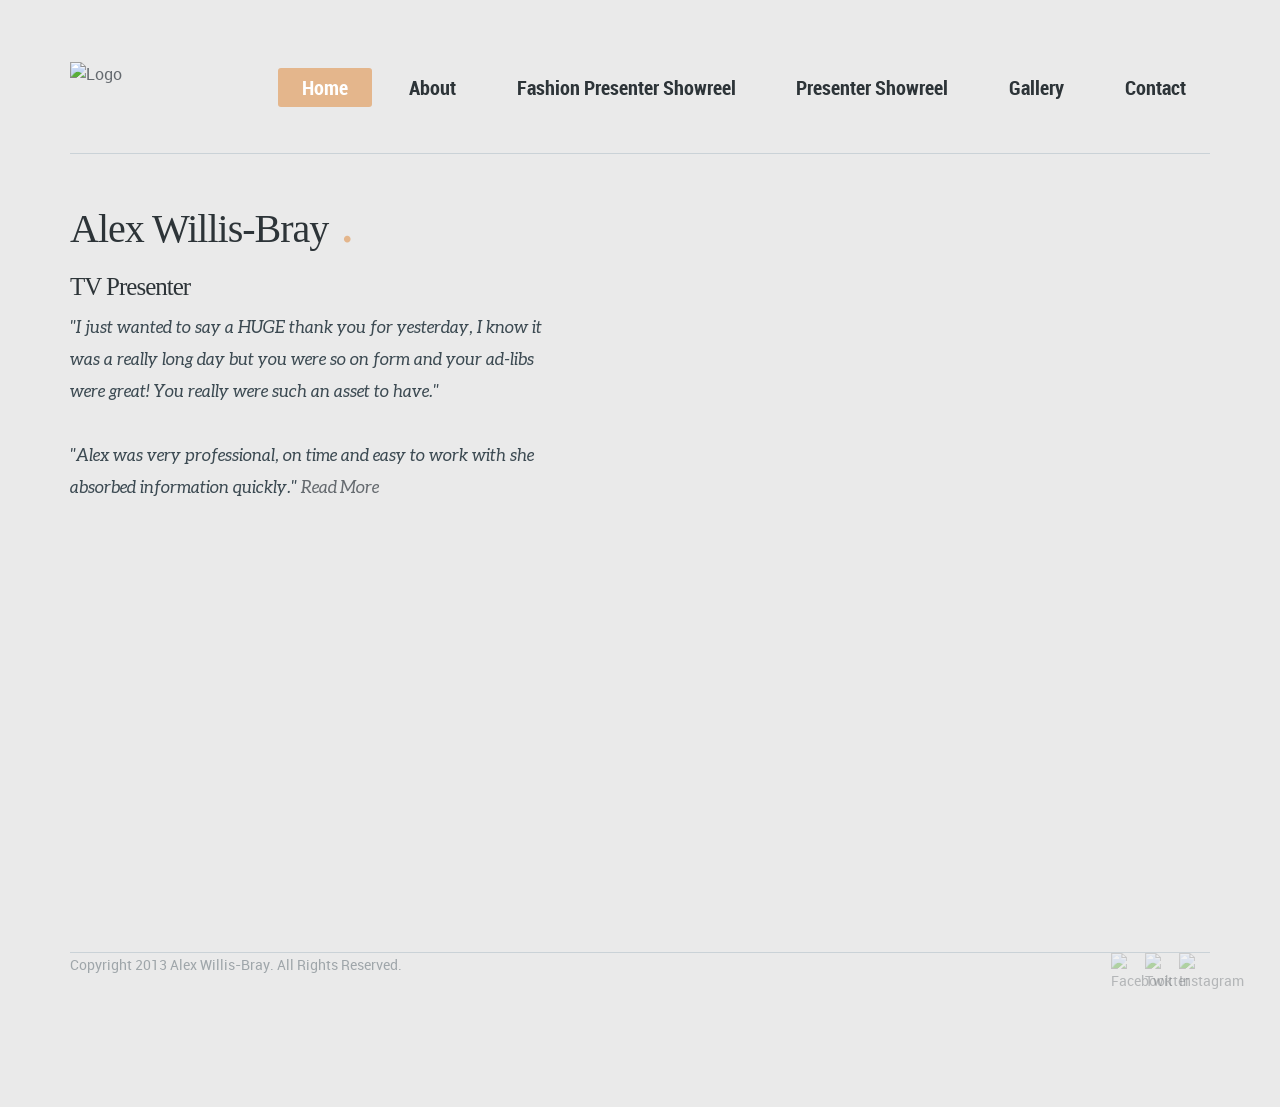
==== index.html @ b804fc94 "initial" ====
<!DOCTYPE html>
<!--[if lt IE 7]>      <html class="no-js lt-ie9 lt-ie8 lt-ie7"> <![endif]-->
<!--[if IE 7]>         <html class="no-js lt-ie9 lt-ie8"> <![endif]-->
<!--[if IE 8]>         <html class="no-js lt-ie9"> <![endif]-->
<!--[if gt IE 8]><!--> <html class="no-js"> <!--<![endif]-->
    <head>
    
    <!---
    <meta name="KEYWORDS" content="alex willis-bray, presenter, tv, entertainment, fashion, london, willis-bray, alex, model, willis bray, entertianer" />
    <meta name="AUTHOR" content="A Willis-Bray" />
    <meta name="COPYRIGHT" content="Alex Willis-Bray" />
    <meta name="ROBOTS" content="INDEX,Follow" />
    <meta http-equiv="Content-Type" content="text/html; charset=utf-8" />
    --->
    
        <meta charset="utf-8">
        <meta http-equiv="X-UA-Compatible" content="IE=edge,chrome=1">
        <meta content="width=device-width, initial-scale=1, maximum-scale=1, user-scalable=no" name="viewport">
        <meta content="black" name="apple-mobile-web-app-status-bar-style">
        
        <title>Official Website of Alex Willis-Bray</title>
        <meta name="description" content="The official web page for Alex Willis-Bray, with the latest vidoes, showreels and information.">
        <meta name="KEYWORDS" content="alex willis-bray, presenter, tv, entertainment, fashion, london, willis-bray, alex, model, willis bray, entertainer" />
        <meta name="ROBOTS" content="INDEX,Follow" />
        
         <link rel="stylesheet" type="text/css" href="css/normalize.min.css">
         <link rel="stylesheet" type="text/css" href="css/main.css">
         <link rel="stylesheet" type="text/css" href="js/fancybox/jquery.fancybox.css?v=2.1.4" media="screen" />
         <script src="js/vendor/modernizr-2.6.2-respond-1.1.0.min.js"></script>
    </head>
    <body>
    
<!-- Google Tag Manager -->
<noscript><iframe src="//www.googletagmanager.com/ns.html?id=GTM-P4D49F"
height="0" width="0" style="display:none;visibility:hidden"></iframe></noscript>
<script>(function(w,d,s,l,i){w[l]=w[l]||[];w[l].push({'gtm.start':
new Date().getTime(),event:'gtm.js'});var f=d.getElementsByTagName(s)[0],
j=d.createElement(s),dl=l!='dataLayer'?'&l='+l:'';j.async=true;j.src=
'//www.googletagmanager.com/gtm.js?id='+i+dl;f.parentNode.insertBefore(j,f);
})(window,document,'script','dataLayer','GTM-P4D49F');</script>
<!-- End Google Tag Manager -->


    <!--[if lt IE 7]>
        <p class="chromeframe">You are using an outdated browser. <a href="http://browsehappy.com/">Upgrade your browser today</a> or <a href="http://www.google.com/chromeframe/?redirect=true">install Google Chrome Frame</a> to better experience this site.</p>
    <![endif]-->
        
		<!-- Start Main Navigation -->
        <div class="header-container" id="masthead">
            <header class="wrapper clearfix">
            	<a href="index.html" class="logo"><img src="img/Top banner.jpg" alt="Logo" /></a>
                <nav>
           			<ul class="nav" id="nav">
                    	<li><a class="active" href="index.html">Home</a></li>
                        <li><a href="about.html">About</a></li>
                        <li><a href="showreel.html">Fashion Presenter Showreel</a></li>
                        <li><a href="showreel.fact.html">Presenter Showreel</a></li>
                        <li><a href="gallery.html">Gallery</a></li>
                        <li class="last"><a href="contact.html">Contact</a></li>
                    </ul>                	
                </nav>
            </header>
 
            <!-- Start Masthead -->
            <div class="wrapper clearfix">
            	 <br/>
            		<h1> Alex Willis-Bray </h1>
            		<h3>TV Presenter</h3>
            		<p class="lead">"I just wanted to say a HUGE thank you for yesterday, I know it 
            		<br/>
            		was a really long day but you were so on form and your ad-libs 
            		<br/>
            		were great! You really were such an asset to have."
            		<br/>
            		<br/>
            		"Alex was very professional, on time and easy to work with she 
            		<br/>
            		absorbed information quickly." 
            		
            		   <a href="about.html">Read More</a></p>
            	</div>   	   
            </div>
        </div>
           
		<!-- Start Footer -->
	<footer>
			<div class="main wrapper clearfix">
				<div class="foot right">
					<a href="http://www.facebook.com/pages/Alex-Willis-Bray/179561892118918"target=_blank" class="social-link"><img src="img/icon-facebook@2x.png" alt="Facebook" /></a>
					<a href="https://twitter.com/AlexWillisBray/" target=_blank" class="social-link"><img src="img/icon-twitter@2x.png" alt="Twitter" /></a>
					<a href="https://www.instagram.com/awillisbray/" target=_blank" class="social-link"><img src="img/icon-instagram@2x.png" alt="Instagram" /></a>
				</div>	
				
				<div class="foot left">
					Copyright 2013 Alex Willis-Bray. All Rights Reserved.
				</div>	
			</div>
		</footer>
 

		
		<!-- Start Scripts -->
        <script src="http://ajax.googleapis.com/ajax/libs/jquery/1.8.3/jquery.min.js"></script>
        <script>window.jQuery || document.write('<script src="js/vendor/jquery-1.8.3.min.js"><\/script>')</script>
		<script type="text/javascript" src="js/tinynav.min.js"></script>
		<script type="text/javascript" src="js/fitvids.min.js"></script>
		<script type="text/javascript" src="js/jquery.widowFix-1.3.2.min.js"></script> 
		<script type="text/javascript" src="js/fancybox/jquery.fancybox.js?v=2.1.4"></script>
		<script type="text/javascript" src="js/backstretch.js"></script>
		<script type="text/javascript" src="js/main.js"></script>
		
		
		
		<!-- Start Google Analytics --><script>
  (function(i,s,o,g,r,a,m){i['GoogleAnalyticsObject']=r;i[r]=i[r]||function(){
  (i[r].q=i[r].q||[]).push(arguments)},i[r].l=1*new Date();a=s.createElement(o),
  m=s.getElementsByTagName(o)[0];a.async=1;a.src=g;m.parentNode.insertBefore(a,m)
  })(window,document,'script','//www.google-analytics.com/analytics.js','ga');

  ga('create', 'UA-66955133-1', 'auto');
  ga('send', 'pageview');

</script>


        
    </body>
</html>
---- css/main.css ----
/* ==========================================================================
   Author - kenny Williams  // hirekenny.com.au
   ========================================================================== */

body { font-size: 1em; line-height: 1.4;  padding-bottom: 4em; }
::-moz-selection { background: #b3d4fc; text-shadow: none; }
::selection { background: #b3d4fc; text-shadow: none; }
.chromeframe { margin: 0.2em 0; background: #ccc; color: #000; padding: 0.2em 0;}
img { vertical-align: middle; border: none; }
a{ text-decoration: none; }
ol, ul{ margin: 0; padding: 0; }
body {-webkit-font-smoothing: antialiased; font-smooth: always; text-shadow: 1px 1px 1px rgba(0,0,0,0.004); font: 16px/24px 'robotoregular'; }
.wrapper { width: 1140px; margin: 0 auto; }



/* ==========================================================================
   Theme Colours
   ========================================================================== */
body{
   	background: #EAEAEA;  /* Background for Site */
}
html, button, input, select, textarea, a { 
	color: #656a6f; /* General Body Text Color*/
}
.main ul li:before, h1 span, h2 span, h3 span, h4 span, .highlight, h5, h6, h1:after, h2:after, h3:after, .main-container a:hover, 
.more:before, ol > li:before, .cta a:hover, .error[generated=true], .footable.breakpoint > tbody > tr > td.expand:before{
	color: #E4B68C; /* Feature Color pink dot*/
}   
a.btn, input[type=button], nav a.active, input[type=submit]{
	background-color: #E4B68C; /* Button Back Ground Color*/
	color: #fff; /* Button Text Color*/
}
a.btn:hover, input[type=button]:hover, nav a:hover, input[type=submit]:hover{
	background-color: #646d72; /* Button Back Ground Color on Hover*/
	color: #fff;
}
h1, h2, h3, h4, .nav a, h1 a, h2 a, h3 a, h4 a, #response .success, .success:before, #response .failure{
	color: #2d3438; /* Headings Color*/
} 
strong, b, .lead, .main table th, blockquote, .more, .cta a{
	color: #3c4a52; /* Headings Color*/
}
#masthead{
	background: #EAEAEA ; /* Home Page Masthead Background Color - Match to image*/
}
.cta, .cta h1, .cta h2, .cta h4, .cta h5{
	color: #000000; /* Masthead Headings font Color*/
}
.cta h3{
	color: #000000; /* Masthead Headings Color*/
}



/* ==========================================================================
   Logos
   ========================================================================== */  
.logo{
	max-width: 300px; /* Update width to suite your own logo size */
}
.logo-foot{
	max-width: 45px; /* Update width to suite your own logo size */
}




	

/* ==========================================================================
   Masthead Styles
   ========================================================================== */
#masthead{
	display: block;
	height: 952px;
}

.cta h1{
	font-family: 'Century Gothic'; 
	font-size: 30px;
	font-weight:400;
	margin-bottom: 15px;
	line-height: -10px;
	letter-spacing: -2px;
}
.cta h3{
	font-family: 'Century Gothic';
	letter-spacing: 0;
}
.cta h1:after {
	content: ".";
	font-size: 56px;
	position: relative;
	padding-left: 3px;
}
em{ 
	font-style: normal;
	font-family:Century Gothic; 
}
.cta{
	margin-top: 18%;
	padding-bottom: 30px;
	font-size: 18px;
}
.cta a{
	-webkit-transition: all 250ms ease-in-out;
	-moz-transition: all 250ms ease-in-out;
	-ms-transition: all 250ms ease-in-out;
	-o-transition: all 250ms ease-in-out;
	transition: all 250ms ease-in-out;
}




/* ==========================================================================
   Main Navigation Styles
   ========================================================================== */

.logo{
	display: inline-block;
	float: left;
}   
.logo img, .logo-foot img{
	width: 100%;
}   
.header-container nav{
	float: right;
	margin-top: 10px;
}
.header-container .nav li{
	float: left;
	position: relative;
	padding: .4em .4em;
}
.nav a{
	font-family: 'robotobold_condensed';
	font-size: 20px;
	padding: 0.3em 1.2em;
	-webkit-border-radius: 3px;
	-moz-border-radius: 3px;
	border-radius: 3px;
	white-space: nowrap;
	-webkit-transition: all 250ms ease-in-out;
	-moz-transition: all 250ms ease-in-out;
	-ms-transition: all 250ms ease-in-out;
	-o-transition: all 250ms ease-in-out;
	transition: all 250ms ease-in-out;
}
.tinynav { 
	display: none; 
	width: 100%;
	margin-top: .5em;
	margin-bottom: .6em;
}



/* ==========================================================================
   Main Container General Layout Styles
   ========================================================================== */
.header-container header{
	padding-top: 60px;
	border-bottom: 1px solid #cad2d7;
	padding-bottom: 45px;
}   
.main-container{
	padding: 50px 0;
}
.main-content{
	width: 65%;
	float: left;
}
.main-content.full{
	width: 100%;
	float: none;
}
.main-content img
{
	max-width: 100%;width: 100%;
	background: #d7dce3;
	border: 6px solid #fff;
	margin: 1em 0;
	-webkit-box-sizing: border-box;
	    -moz-box-sizing: border-box;
	    box-sizing: border-box;
	}

.right-aside img{
	max-width: 100%;width: 100%;
	background: #d7dce3;
	border: 0px solid #fff;
	margin: 1em 0;
	-webkit-box-sizing: border-box;
	    -moz-box-sizing: border-box;
	    box-sizing: border-box;
}
a img{
	-webkit-transition: all 250ms ease-in-out;
	-moz-transition: all 250ms ease-in-out;
	-ms-transition: all 250ms ease-in-out;
	-o-transition: all 250ms ease-in-out;
	transition: all 250ms ease-in-out;
	opacity: 1;
	position: relative;
}
a img:hover{
	opacity: .6;
}
.right-aside{
	float: right;
	width: 24%;
	border-left: 1px solid #cad2d7;
	padding-left: 4%;
}
.right-aside img{
	width: 100%;
}



/* ============= Columns ===============*/ 
.half{
	width: 47%;
	margin-right: 6%;
	float: left;
}
.third{
	width: 30%;
	margin-right: 5%;
	float: left;
}
.fourths{
	width: 22%;
	margin-right: 4%;
	float: left;
}
.two-third, .cta.two-third{
	width: 100%;/*65%;*/
	margin-right: 5%;
	float: left;
}
.three-fourths{
	width: 89%;
	margin-right: 4%;
	float: left;
}
.left{
	float: left;
}
.right{
	float: right;
}




/* ==========================================================================
   Typography
   ========================================================================== */
h1, h2, h3, h4, h5, h6, p{
	word-wrap: break-word;
}   
h1, h2, h3, h4, h5, h6{ 
	font-weight: normal;
	line-height: 100%;
	letter-spacing: -1px;
	margin: 25px 0 .5em;
}
h1{
	font-size: 40px;
}
h2{
	font-size: 36px;
	margin-top: 15px;
}
h3{
	font-size: 25px;
}
h4, h5{
	font-size: 24px;
}
h6{
	font-size: 14px;
	letter-spacing: 0px;
	position: relative;
}
h6.meta, blockquote h6{
	top: -1.4em;
}
strong, h1, h2, h3, h4, h5, h6, b, .more, ol > li:before, .cta a{
	font-family: 'Century Gothic';
	font-weight:normal;
}
h1:after{
	content: ".";
	font-size: 56px;
	position: relative;
	padding-left: 3px;
}
h2:after, h3:after{
	font-size: 56px;
	position: relative;
	padding-left: 3px;
}
em{ 
	font-style: normal;
	font-family:Century Gothic; 
}
.lead, blockquote{
	font-size: 17px;
	line-height: 32px;
	font-family: 'aleoitalic';
}
.lead{
	margin-top: 0;
}

.main-container a{
	-webkit-transition: all 250ms ease-in-out;
	-moz-transition: all 250ms ease-in-out;
	-ms-transition: all 250ms ease-in-out;
	-o-transition: all 250ms ease-in-out;
	transition: all 250ms ease-in-out;
	cursor: pointer;
}


hr { display: block; height: 1px; border: 0; border-top: 1px solid #cad2d7; padding: 0; margin: 3em 0; }
hr.dash { display: block; height: 1px; border: 0; border-top: 1px dashed #cad2d7; margin: 3em 0; padding: 0; }
hr.dots { display: block; height: 1px; border: 0; border-top: 1px dotted #cad2d7; margin: 3em 0; padding: 0; }


iframe{
	margin-top: 1em;
	margin-bottom: 1em;
	padding: 1%;
	-webkit-border-radius: 3px;
	-moz-border-radius: 3px;
	border-radius: 3px;
	background-color: #fff;
	width: 98%;
}
.fluid-width-video-wrapper{
	margin-bottom: 1em;
	background-color: #ffffff;
}
.fluid-width-video-wrapper iframe{
	width: 100%;
	padding: 0;
	margin: 0;
}


blockquote, blockquote.right, blockquote.left{
	margin: 0 3% 3%;
}



/* ============= Lists ===============*/   
.main ul, .main ol{
	margin-bottom: 12px;
}   
.main ul li, .more{
	list-style-type: none;
	line-height: 20px;
	padding-top: 5px;
	padding-bottom: 8px;
	position: relative;
	padding-left: 22px;
}

.main ul li:before, .more:before{
	content: "g";
	font-family: 'bulletsregular';
	font-size: 16px;
	left: 3px;
	top: 6px;
	position: absolute;
}
.main ol{
	margin-left: 22px;
}
ol {
    counter-reset:li; /* Initiate a counter */
    margin-left:0; /* Remove the default left margin */
    padding-left:0; /* Remove the default left padding */
}
ol > li {
    position:relative; /* Create a positioning context */
    list-style:none; /
	margin: 0 0 0 1em;
	padding-top: 3px;
	padding-bottom: 5px;
	padding-left: 0px;
}
ol > li:before {
    content:counter(li) "."; /* Use the counter as content */
    counter-increment:li; /* Increment the counter by 1 */
    position:absolute;
    top:-2px;
    left:-1.5em;
    -moz-box-sizing:border-box;
    -webkit-box-sizing:border-box;
    box-sizing:border-box;
    width:1.5em;
    margin-right:8px;
    padding:4px;
    text-align:center;
}
li ol,li ul {margin-top:6px;}
ol ol li:last-child {margin-bottom:0;}




/* ============= Buttons ===============*/
a.btn, input[type=button], input[type=submit]{
	border: none;
	color: #fff;
	font-weight: normal;
	font-size: 18px;
	font-family: 'robotobold';
	-webkit-border-radius: 3px;
	-moz-border-radius: 3px;
	border-radius: 3px;
	padding: .6em 1.2em;
	white-space: nowrap;
	display: inline-block;
	-webkit-transition: all 250ms ease-in-out;
	-moz-transition: all 250ms ease-in-out;
	-ms-transition: all 250ms ease-in-out;
	-o-transition: all 250ms ease-in-out;
	transition: all 250ms ease-in-out;
	margin-bottom: .5em;
	margin-top: .5em;
}
a.btn:hover{
	color: #fff;
}
a.small-btn{
	font-size: 14px;
	padding: .4em .9em;
}
a.xsmall-btn{
	font-size: 12px;
	padding: .2em .7em;
}



/* ============= Tables ===============*/
.main table{
	border: 1px solid #dde1e5;	
	text-align: left;
	width: 100%;
	background: #ffffff;
}
.main table th{
	padding: .5em;
	border: 1px solid #dde1e5;
	background-color: #ebedef;
	vertical-align: top;	
}
.main table td{
	padding: .5em;
	border: 1px solid #dde1e5;
	vertical-align: top;	
}
.main table tr:nth-child(2n+1){
	background-color: #f8f8f8;
}




/* ============= Forms ===============*/
form{
	margin-top: 3em;
}
fieldset{
	padding: 1em;
	-webkit-border-radius: 3px;
	-moz-border-radius: 3px;
	border-radius: 3px;
	border: 1px solid #d9d6cf;
	margin-bottom: 1em;
}
fieldset fieldset{
	background: #ffffff;
}
label{
	font-weight: normal;
	font-family: 'robotobold';
	padding-right: 1em;
	display: block;
}
input[type=text],  input[type=email], input[type=password], textarea{
 	border: 1px solid #dde1e5;
	background: #ffffff;
	padding: 10px 2%;
	font-family: 'robotolight_italic';
	color: #969ca5;
	-webkit-border-radius: 3px;
	-moz-border-radius: 3px;
	border-radius: 3px;
	display: inline-block;
	outline: none;
	margin-bottom: 1em;
	resize: none;
	display: block;
	width: 68%;
	-webkit-appearance: none;
}
 input[type=text]:focus, textarea:focus, input[type=email]:focus, input[type=password]:focus{
 	border: 1px solid #efdca2;
 }
textarea{
	width: 96%;
	height: 140px;
	display: block;
	resize: none;
	outline: none;
}
select, input[type=radio], input[type=checkbox] {
	margin-bottom: 1em;
	margin-right: 6px;
}
.error[generated=true] {
	font-size: 14px;
	font-family: 'robotoitalic';
}




/* ==========================================================================
   Footer Styles
   ========================================================================== */
				
footer .wrapper
{
	font-size: 14px;
	color: #9fa6aa;
	border-top: 1px solid #cad2d7;
	padding: 0px 0 50px 0;
	margin-top: 0px;
}
.logo-foot{
	display: inline-block;
	padding-right: 5px;
}
.social-link{
	width: 31px;
	opacity: .4;
	display: inline-block;
	-webkit-transition: all 250ms ease-in-out;
	-moz-transition: all 250ms ease-in-out;
	-ms-transition: all 250ms ease-in-out;
	-o-transition: all 250ms ease-in-out;
	transition: all 250ms ease-in-out;
}					
.social-link img{
	width: 100%;
}
.social-link:hover{
	opacity: 1;
}


/* ==========================================================================
   Author's custom styles
   ========================================================================== */












/* ==========================================================================
   Media Queries 480
   ========================================================================== */
@media only screen and (max-width: 480px) { 
	 input[type=text],  input[type=email], input[type=password], textarea, a.btn, input[type=button], input[type=submit]{
		padding: 10px 2%;
		width: 96%;
	}
	a.btn, input[type=button]{
		text-align: center;
	}
	a.small-btn{
		font-size: 14px;
		padding: .4em 2%;
	}
	a.xsmall-btn{
		font-size: 12px;
		padding: .2em 2%;
	}
	iframe{
		max-height: 320px;
	}
	
}



/* ==========================================================================
   Media Queries 600
   ========================================================================== */
@media only screen and (max-width: 600px) { 

	.logo{
		float: none;
		padding-bottom: 20px;
	}
	.header-container nav{
		float: none;
	}
	select.tinynav{
		width: 100%;
	}
	.main-content img{
		width: 100%;
	}
	.backstretch{
		opacity: 0.2;
	}
	.cta.two-third{
		width: 100%;
		margin-right: 0%;
		float: none;
	}

	
	/* ============= Tables ===============*/
		.main table{ 
			border-left: 1px solid #cad2d7;
			border-right: 1px solid #cad2d7;
			border-top: none;
			border-bottom: none;
		}	
}


/* ==========================================================================
   Media Queries 768
   ========================================================================== */
@media only screen and (max-width: 768px) {
	.tinynav { 
		display: block; 
	}
	#nav{ 
		display: none; 
	}	
	#masthead{
		display: block;
		height: 100%;
	}
	.cta h1{
		font-size: 45px;
	}
	
	/* ============= Main Container General Layout Styles===============*/
	.header-container header{
		padding: 30px 0 25px;
		text-align: center;
	} 
	.main-content, .right-aside{
		width: 100%;
		float: none;
		border: none;
		padding-left: 0;
		padding-right: 0;
	}
	.main-container{
		padding: 25px 0 50px;
	}
	.right-aside{
		border-top: 1px solid #cad2d7;
		margin-top: 25px; 
	}
	/* ============= Columns ===============*/ 
	.third, .half, .fourths, .two-third, ol.icon-lists li, ul.flag-lists li, .three-fourths, .foot.left, .foot.right{
		width: 100%;
		margin-right: 0%;
		float: none;
	}
	.third, .half, .fourths, .two-third, .three-fourths{
		margin-bottom: 30px;
	}
	blockquote.third, blockquote.half, blockquote.fourths, blockquote.two-third{
		width: 100%;
	}
	blockquote, blockquote.right, blockquote.left{
		margin: 0;
	}
	.foot.left, .foot.right{
		display: block;
		text-align: center;
		margin-bottom: 50px;
	}
	
 }
 

 
/* ==========================================================================
   Media Queries 1140
   ========================================================================== */  
@media only screen and (max-width: 1140px) { 
	.wrapper { width: 92%; margin: 0 4%; }
}











/* ==========================================================================
   FONTS
   ========================================================================== */
   
@font-face {
    font-family: 'aleoitalic';
    src: url('../font/aleo-italic-webfont.eot');
    src: url('../font/aleo-italic-webfont.eot?#iefix') format('embedded-opentype'),
         url('../font/aleo-italic-webfont.woff') format('woff'),
         url('../font/aleo-italic-webfont.ttf') format('truetype'),
         url('../font/aleo-italic-webfont.svg#aleoitalic') format('svg');
    font-weight: normal;
    font-style: normal;

}


@font-face {
    font-family: 'bulletsregular';
    src: url('../font/bullets-webfont.eot');
    src: url('../font/bullets-webfont.eot?#iefix') format('embedded-opentype'),
         url('../font/bullets-webfont.woff') format('woff'),
         url('../font/bullets-webfont.ttf') format('truetype'),
         url('../font/bullets-webfont.svg#bulletsregular') format('svg');
    font-weight: normal;
    font-style: normal;

}

@font-face {
    font-family: 'robotoblack';
    src: url('../font/roboto-black-webfont.eot');
    src: url('../font/roboto-black-webfont.eot?#iefix') format('embedded-opentype'),
         url('../font/roboto-black-webfont.woff') format('woff'),
         url('../font/roboto-black-webfont.ttf') format('truetype'),
         url('../font/roboto-black-webfont.svg#robotoblack') format('svg');
    font-weight: normal;
    font-style: normal;

}


@font-face {
    font-family: 'robotobold';
    src: url('../font/roboto-bold-webfont.eot');
    src: url('../font/roboto-bold-webfont.eot?#iefix') format('embedded-opentype'),
         url('../font/roboto-bold-webfont.woff') format('woff'),
         url('../font/roboto-bold-webfont.ttf') format('truetype'),
         url('../font/roboto-bold-webfont.svg#robotobold') format('svg');
    font-weight: normal;
    font-style: normal;

}


@font-face {
    font-family: 'robotobold_condensed';
    src: url('../font/roboto-boldcondensed-webfont.eot');
    src: url('../font/roboto-boldcondensed-webfont.eot?#iefix') format('embedded-opentype'),
         url('../font/roboto-boldcondensed-webfont.woff') format('woff'),
         url('../font/roboto-boldcondensed-webfont.ttf') format('truetype'),
         url('../font/roboto-boldcondensed-webfont.svg#robotobold_condensed') format('svg');
    font-weight: normal;
    font-style: normal;

}


@font-face {
    font-family: 'robotoitalic';
    src: url('../font/roboto-italic-webfont.eot');
    src: url('../font/roboto-italic-webfont.eot?#iefix') format('embedded-opentype'),
         url('../font/roboto-italic-webfont.woff') format('woff'),
         url('../font/roboto-italic-webfont.ttf') format('truetype'),
         url('../font/roboto-italic-webfont.svg#robotoitalic') format('svg');
    font-weight: normal;
    font-style: normal;

}




@font-face {
    font-family: 'robotolight_italic';
    src: url('../font/roboto-lightitalic-webfont.eot');
    src: url('../font/roboto-lightitalic-webfont.eot?#iefix') format('embedded-opentype'),
         url('../font/roboto-lightitalic-webfont.woff') format('woff'),
         url('../font/roboto-lightitalic-webfont.ttf') format('truetype'),
         url('../font/roboto-lightitalic-webfont.svg#robotolight_italic') format('svg');
    font-weight: normal;
    font-style: normal;

}




@font-face {
    font-family: 'robotoregular';
    src: url('../font/roboto-regular-webfont.eot');
    src: url('../font/roboto-regular-webfont.eot?#iefix') format('embedded-opentype'),
         url('../font/roboto-regular-webfont.woff') format('woff'),
         url('../font/roboto-regular-webfont.ttf') format('truetype'),
         url('../font/roboto-regular-webfont.svg#robotoregular') format('svg');
    font-weight: normal;
    font-style: normal;

}






/* ==========================================================================
   Helper classes
   ========================================================================== */

.clearfix:before, .clearfix:after { content: " "; display: table; }
.clearfix:after { clear: both; }
.clearfix { *zoom: 1; }
.last{ margin-right: 0!important; padding-right: 0!important; border-right: none!important; }
.first{ margin-left: 0!important; padding-left: 0!important; border-left: none!important; }
.tableless, .tableless th, .tableless tr, .tableless td{
	background: none!important;
	border: none!important;
	padding: 0px!important;
}


/* ==========================================================================
   Print styles
   ========================================================================== */

@media print {
* { background: transparent !important; color: #000 !important; box-shadow:none !important; text-shadow: none !important;}
a, a:visited { text-decoration: underline; }
a[href]:after { content: " (" attr(href) ")";}
abbr[title]:after { content: " (" attr(title) ")"; }
.ir a:after, a[href^="javascript:"]:after, a[href^="#"]:after { content: ""; }
img { max-width: 100% !important; page-break-inside: avoid; }

@page { margin: 0.5cm; }
p, h2, h3 { orphans: 3; widows: 3; }
h2, h3 { page-break-after: avoid; }
}
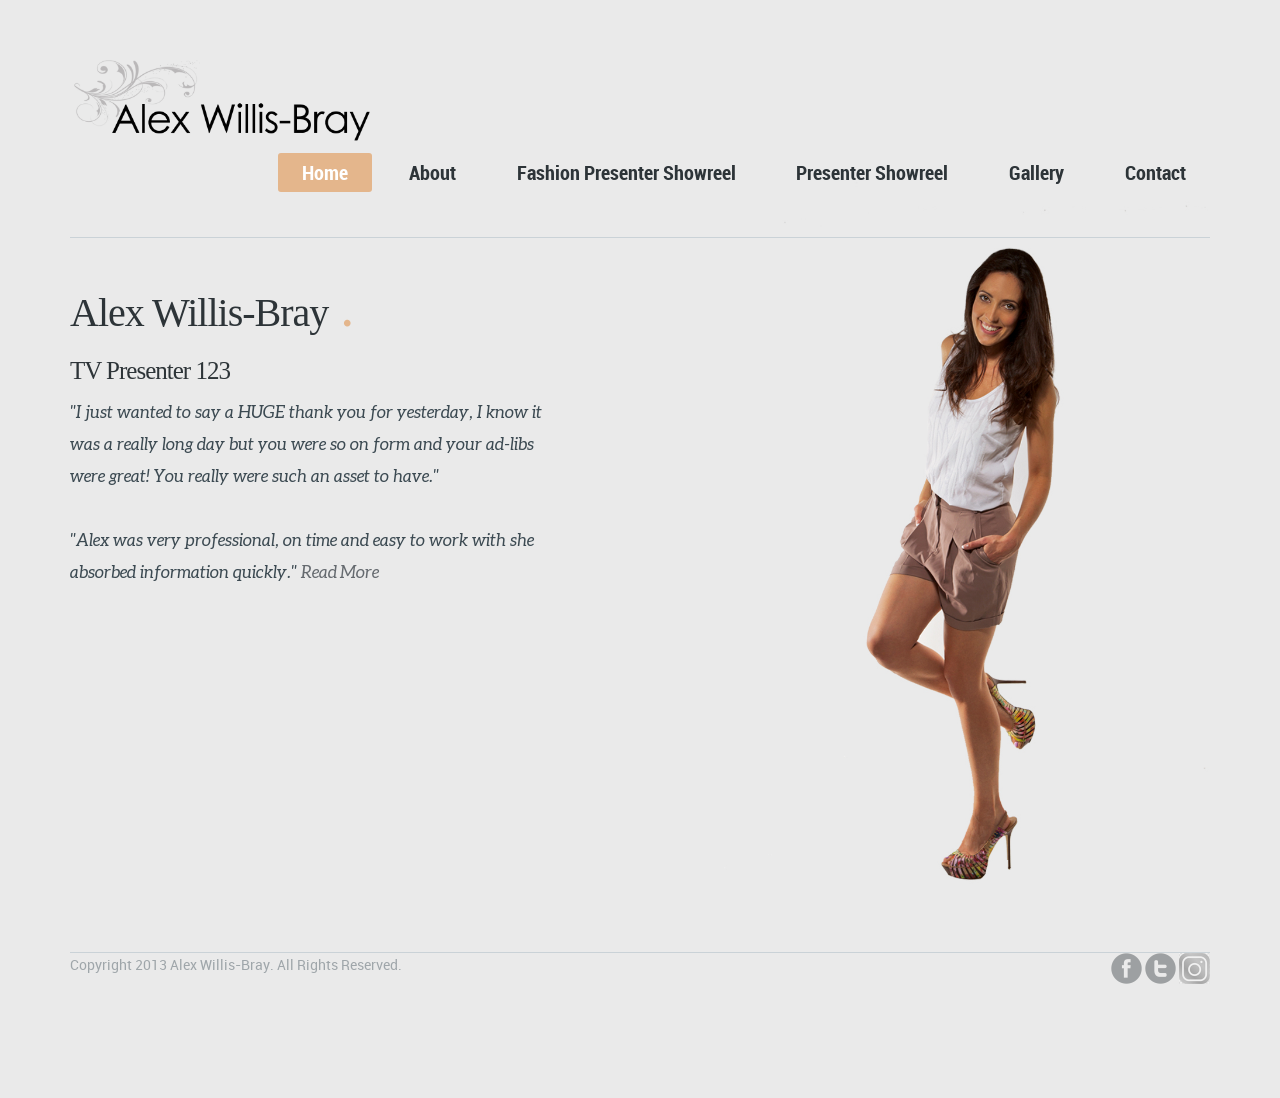
==== commit cdb4a7f0: "showing Alex how to use git" ====
--- a/index.html
+++ b/index.html
@@ -65,7 +65,7 @@
             <div class="wrapper clearfix">
             	 <br/>
             		<h1> Alex Willis-Bray </h1>
-            		<h3>TV Presenter</h3>
+            		<h3>TV Presenter 123</h3>
             		<p class="lead">"I just wanted to say a HUGE thank you for yesterday, I know it 
             		<br/>
             		was a really long day but you were so on form and your ad-libs 
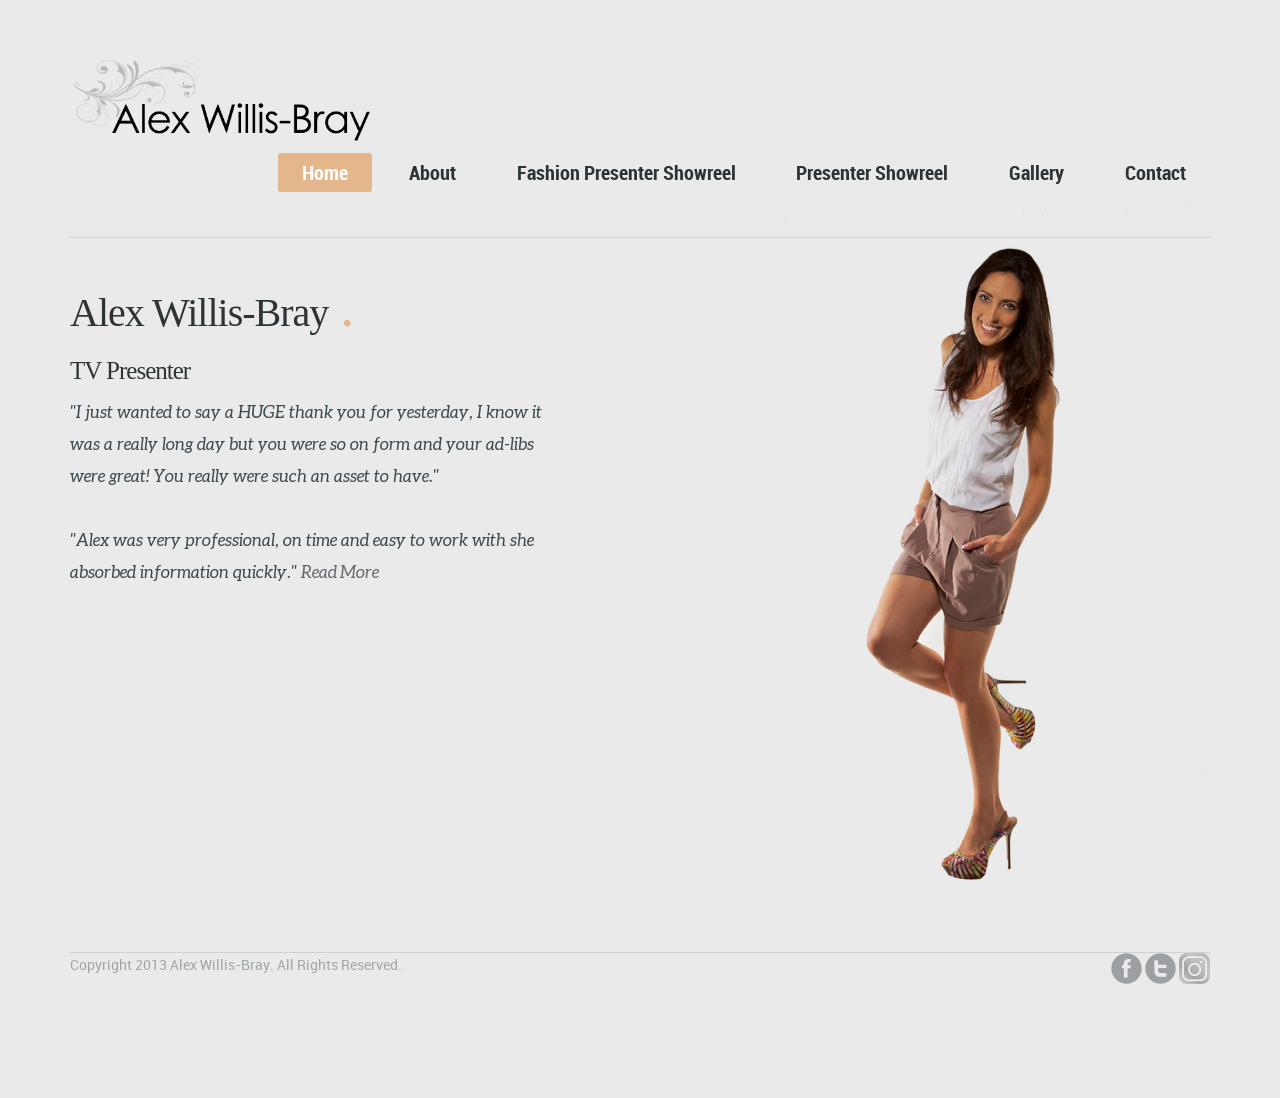
==== commit 14cf0ed8: "copy files from live site" ====
--- a/index.html
+++ b/index.html
@@ -65,7 +65,7 @@
             <div class="wrapper clearfix">
             	 <br/>
             		<h1> Alex Willis-Bray </h1>
-            		<h3>TV Presenter 123</h3>
+            		<h3>TV Presenter</h3>
             		<p class="lead">"I just wanted to say a HUGE thank you for yesterday, I know it 
             		<br/>
             		was a really long day but you were so on form and your ad-libs 
